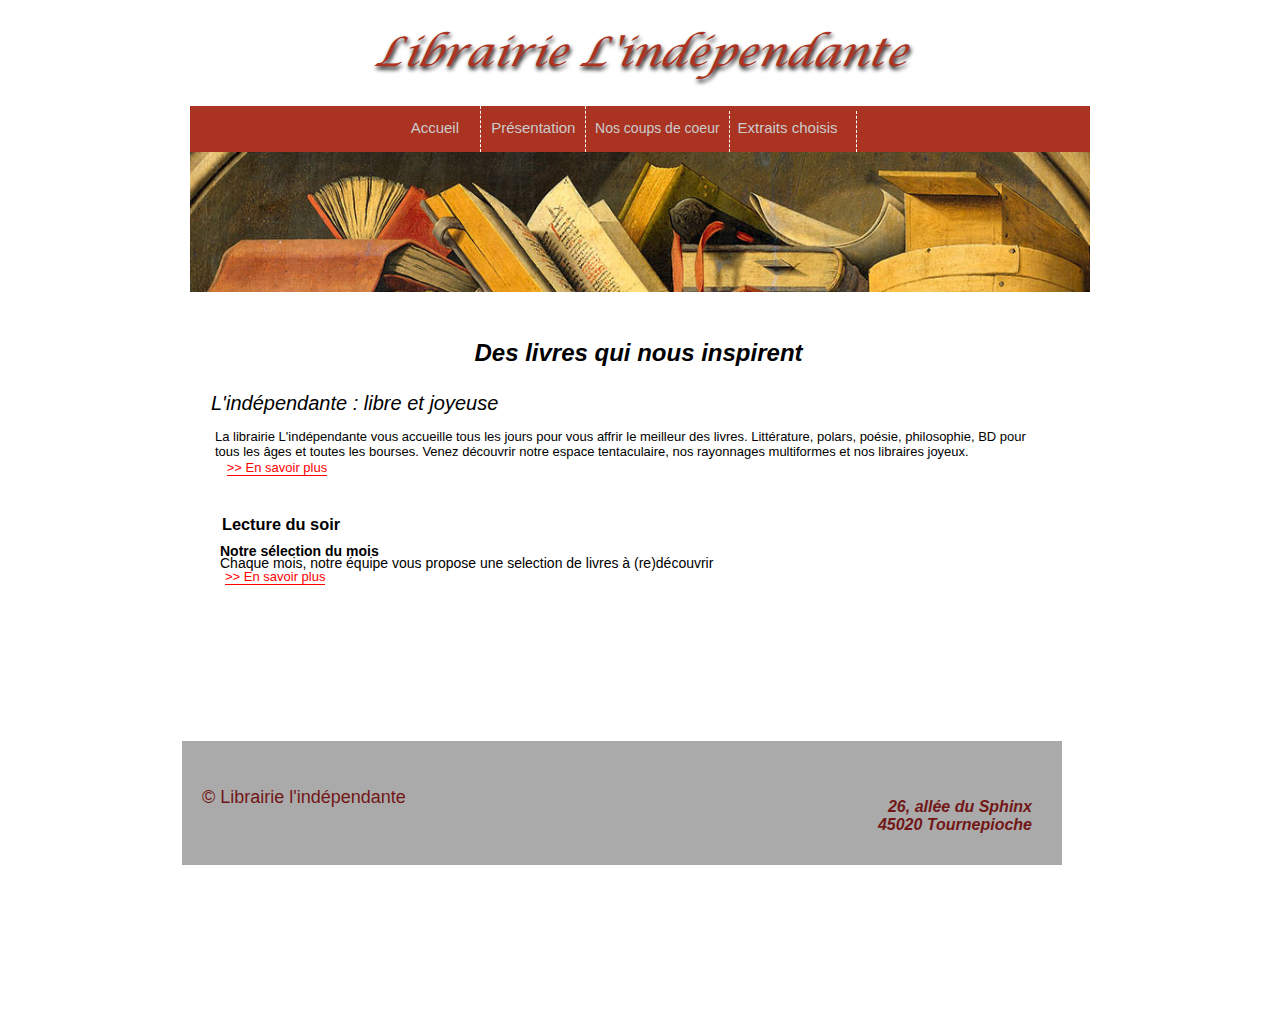
==== index.html @ 89625797 "librairie l'independante" ====
<!DOCTYPE html>
<html lang="fr">

<head>
    <meta charset="UTF-8">
    <meta name="viewport" content="width=device-width, initial-scale=1.0">
    <title>Accueil</title>
    <link rel="icon" type="image/x-icon" href="/img/favicon.png">
    <!-- mes balises meta a completer -->
    <meta name="author" content="Antonio De Abreu" />
    <!-- mes CSS de page -->
    <link rel="preconnect" href="https://fonts.googleapis.com">
    <link rel="preconnect" href="https://fonts.gstatic.com" crossorigin>
    <link
        href="https://fonts.googleapis.com/css2?family=Allura&family=Limelight&family=Playball&family=Poiret+One&family=Poppins:ital,wght@0,100;0,200;0,300;0,400;0,500;0,600;0,700;0,800;0,900;1,100;1,200;1,300;1,400;1,500;1,600;1,700;1,800;1,900&family=Roboto:ital,wght@0,100;0,300;0,400;0,500;0,700;0,900;1,100;1,300;1,400;1,500;1,700;1,900&display=swap"
        rel="stylesheet">
    <link rel="stylesheet" type="text/css" href="/css/default.css">
    <link rel="stylesheet" type="text/css" href="/css/global.css">

</head>

<body>
    <h1 class="PlaywriteHR">Librairie L'indépendante</h1>
    <div id="menu">
        <a href="#">
            <div class="nav1">Accueil</div>
        </a><!--
        --><a href="./pages/presentation.html" target="_blank">
            <div class="nav2">Présentation</div>
        </a><!--
         --><a href="./pages/coups-de-coeur.html" target="_blank">
            <div class="nav3">Nos coups de coeur</div>
        </a><!--
         --><a href="./pages/extraits-choisis.html" target="_blank">
            <div class="nav4">Extraits choisis</div>
        </a><!--
        -->
        <div class="nav5"></div>
        <div class="banner">
            <img src="img/bandeau.jpg" alt="bandeau librairie">
        </div>
    </div>

    <div id="main">
        <h2>Des livres qui nous inspirent</h2>
        <div id="intro">
            <h3>L'indépendante : libre et joyeuse</h3>
            <p>La librairie L'indépendante vous accueille tous les jours pour vous affrir le meilleur des livres.
                Littérature, polars, poésie, philosophie, BD pour<br> tous les âges et toutes les bourses. Venez
                découvrir
                notre espace tentaculaire, nos rayonnages multiformes et nos libraires joyeux.</p>
        </div>
        <a href="#" id="en-savoirPlus1">>> En savoir plus</a>
        <div class="intro2">
            <h3>Lecture du soir</h3>
            <h4>Notre sélection du mois</h4>
            <p>Chaque mois, notre équipe vous propose une selection de livres à (re)découvrir</p>
            <a href="#" id="en-savoirPlus2">>> En savoir plus</a>
        </div>
    </div>
    <footer
        style="width: 880px; margin:auto; bottom:47px; position:absolute; margin-left: 22px;background-color:#aaaaaa; bottom: 35px;">
        <h3 class="copyright">© Librairie l'indépendante</h3>
        <address>26, allée du Sphinx<br>45020 Tournepioche</address>
    </footer>
</body>

</html>
---- css/default.css ----
a:link,
a:visited,
a:hover,
a:focus,
a:active {
    color: rgb(75, 99, 117);
    text-decoration: none;
    cursor: pointer;
}

ul {
    list-style-type: none;
}
---- css/global.css ----
/* Pallette de couleurs 
    couleurs principales*/
@font-face {
    font-family: "Calygraphy";
    src: url(../fonts.css/Gabrielle.ttf);
    font-weight: 900;
    font-style: normal;
}

@font-face {
    font-family: "QuinchoScript";
    src: url(../fonts.css/QuinchoScript_PersonalUse.ttf);
    font-weight: 900;
    font-style: normal;
}

@font-face {
    font-family: "SimpleThread";
    src: url(../fonts.css/QuinchoScript_PersonalUse.ttf);
    font-weight: 900;
    font-style: normal;
}

@font-face {
    font-family: "PlaywriteHR";
    src: url(../fonts.css/lucida\ calligraphy\ italic.ttf);
    font-weight: 900;
    font-style: normal;
}

.PlaywriteHR {
    font-family: "PlaywriteHR";
    font-size: 40px;
    font-weight: bold;
    text-align: center;
    font-style: italic;
    color: #aa3322;
    text-shadow: 1.3px 3px 4.3px black;
}



.Quincho {
    font-family: "QuinchoScript";
    font-weight: bold;
    font-size: 40px;
    font-style: normal;

}

.SimpleThread {
    font-family: "SimpleThread";
    font-weight: bold;
    font-size: 40px;
    font-style: normal;

}

.Gabrielle {
    font-family: "Calygraphy";
    font-size: 50px;
    color: #721717;
    font-style: normal;
    text-align: center;
    font-weight: bold;
    text-shadow: #000 1 0.3 red;


}

Rouge1 {
    color: #aa3322;
}

Rouge2 {
    color: #721717;
}

/* niveaux de gris */

Noir {
    color: #000;
}

Blanc {
    color: #fff;
}

Gris-3 {
    color: #ededed;
}

Gris-1 {
    color: #cccccc;
}

Gris-2 {
    color: #aaaaaa;
}

body {
    width: 960px;
    margin: auto;
    height: 1000px;
    font-family: Arial, Helvetica, "Liberation Sans", FreeSans, sans-serif;
    font-weight: normal;
    font-stretch: normal;
    font-style: normal;
    font-size: 16px;
    color: rgb(75, 99, 117);
    background-color: #fff;
}

.nav1,
.nav2,
.nav3,
.nav4 {
    color: #aaaaaa;
    text-decoration: none;
    cursor: pointer;

}

#menu {
    text-align: justify;
    font-size: 15px;
    width: 900px;
    margin: auto;
    height: 46px;
    margin: auto;
    color: #cccccc;
    background-color: #aa3322;
}


.nav1 {
    display: inline-block;
    width: 252px;
    height: 30px;
    text-align: right;
    padding: 2px 17px;
    color: #cccccc;
    background-color: #aa3322;
}

.nav2 {
    display: inline-block;
    position: relative;
    height: 25px;
    width: 69px;
    padding: 13px 25px 8px 10px;
    color: #cccccc;
    background-color: #aa3322;
    text-align: center;
    border-right: 1.5px dashed white;
    border-left: 1.5px dashed white;
}

.nav3 {
    display: inline-block;
    height: 30px;
    width: 134px;
    font-size: 14px;
    padding: 0px;
    color: #cccccc;
    background-color: #aa3322;
    text-align: center;

}

.nav4 {
    position: inline-block;
    left: 749px;
    display: inline-flex;
    width: 110px;
    height: 25px;
    padding: 8px;
    text-align: center;
    color: #cccccc;
    background-color: #aa3322;
    border-left: 1.5px dashed white;
    border-right: 1.5px dashed white;

}

.nav1:hover,
.nav2:hover,
.nav3:hover,
.nav4:hover {
    color: white;
    font-weight: 500;
}

.banner img {
    margin: auto;
    max-width: 900px;
}


div#main {
    text-align: center;
    margin-top: 3px;
    /* top: 300; */
}

#main {
    display: inline-block;
    position: absolute;
    top: 311px;
    margin: 0 40px;
    color: #000;
}

#main h2 {
    padding: 5px 40px;
    font-style: italic;
}

#content-box {
    display: flex;
    width: 900px;
    gap: 5px;
    padding: 0px;
    color: black;
    height: 500px;
    font-size: 15px;
    border-radius: 10px;
}

#en-savoirPlus {
    color: red;
    position: absolute;
    left: 20px;
    font: size 11px;
    top: auto;
    border-bottom: 1px solid red;
}

.coupsDeCoeur {
    display: inline-block;
    width: 900px;
    padding: 23px;
    margin-top: 133px;
    height: 1000px;
    font-size: 15px;
    border-radius: 10px;
}

#lesClassiques {
    display: flex;
    margin: 35px;
    justify-content: space-between;
    flex-direction: row;
    flex-wrap: nowrap;
}

#lesRomans {
    display: flex;
    margin: 28px;
    justify-content: space-between;
    flex-direction: row;
    flex-wrap: nowrap;
}

.box {
    width: -webkit-fill-available;
    display: inline-block;
    position: relative;
    color: #000;
    background-color: #ededed;
    padding-left: 13px;
    margin: 4px;
    border-radius: 10px;
    border: 1px solid red;
}


.romans {
    padding-left: 15px;
    width: 263px;
    height: 200px;
}

.box h5 {
    text-align: left;
}

.jours-semaine {
    position: relative;
    right: 40px;
    line-height: 0.1;
    bottom: -5px;
    height: auto;
    text-align: left;
}

.ul {
    padding: 4px;
    line-height: 0;
}


a:link,
a:visited,
a:hover,
a:focus,
a:active {
    color: rgb(75, 99, 117);
    text-decoration: none;
    cursor: pointer;
}

.main h2 {
    font-family: 'Franklin Gothic Medium', 'Arial Narrow', Arial, sans-serif;
    font-size: 22px;
    padding-top: 50px;
    font-weight: 600;
    margin-left: 40%;
    font-style: italic;
    color: #000;
}



#intro {
    width: 900px;
    margin-left: -23px;
    font-size: 16px;
    line-height: normal;
}

.intro2 {
    margin: 2px 0;
    height: 100px;
    margin-left: 1px;
    padding: 8px;
    font-size: 14px;
    line-height: normal;
}

.intro2 p {
    position: absolute;
    margin-top: 17px;
    left: 20px;
}

.intro2 h3 {
    position: relative;
    left: -358px;
    top: 13px;
}

.intro2>h4 {
    position: absolute;
    bottom: 18px;
    left: 20px;
}

#intro h3 {
    font-family: 'Franklin Gothic Medium', 'Arial Narrow', Arial, sans-serif;
    font-size: 20px;
    text-align: left;
    margin-left: 34px;
    font-style: italic;
    font-weight: 500;
    color: #000;
}

#intro p {
    position: relative;
    top: -6px;
    text-align: left;
    margin-left: 38px;
    padding-left: 0px;
    font-size: 13px;
}

#boxCitation {
    display: inline-block;
    position: relative;
    width: 428px;
    font-style: italic;
    font-weight: 500;
    margin-right: 322px;
    height: auto;
    border: 1px dashed red;
    background-color: #ededed;
    padding: 7px;
    margin-top: 10px;
}

#en-savoirPlus1 {
    color: red;
    position: absolute;
    bottom: 11px;
    left: 25px;
    font-size: small;
    border-bottom: 1px solid red;
}

a#en-savoirPlus2 {
    position: relative;
    right: 362px;
    bottom: 79px;
    color: red;
    font-size: small;
    border-bottom: 1px solid red;
}

.lesClassiques {
    display: flex;
    justify-content: space-between;
}

div#horaires {
    margin: 58px 11px;
}

footer {
    width: 880px;
    margin: auto;
    bottom: -280px;
    position: absolute;
    margin-left: 11px;
    background-color: #aaaaaa;
}

.copyright {
    position: relative;
    margin-left: 20px;
    top: 28px;
    font-size: 18px;
    font-weight: 200;
    color: #721717;
}

address {
    text-align: end;
    color: #721717;
    font-size: 1em;
    font-weight: bold;
    padding-right: 30px;
    padding-bottom: 31px;
}
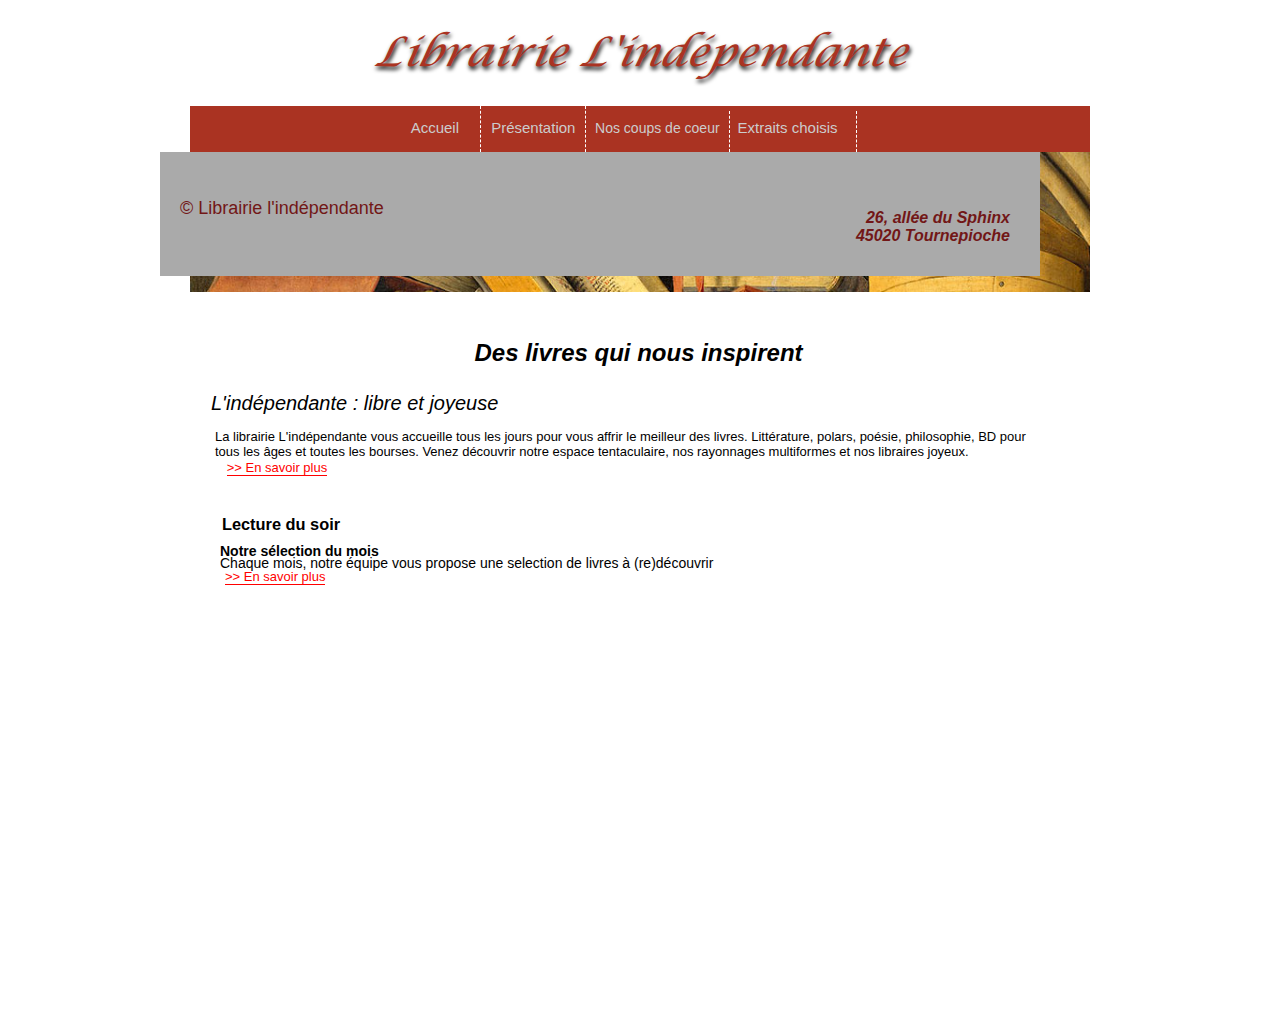
==== commit c1d3c4bf: "mise à jour 23_07" ====
--- a/index.html
+++ b/index.html
@@ -9,14 +9,12 @@
     <!-- mes balises meta a completer -->
     <meta name="author" content="Antonio De Abreu" />
     <!-- mes CSS de page -->
+    <link rel="stylesheet" type="text/css" href="/css/style.css">
     <link rel="preconnect" href="https://fonts.googleapis.com">
     <link rel="preconnect" href="https://fonts.gstatic.com" crossorigin>
     <link
         href="https://fonts.googleapis.com/css2?family=Allura&family=Limelight&family=Playball&family=Poiret+One&family=Poppins:ital,wght@0,100;0,200;0,300;0,400;0,500;0,600;0,700;0,800;0,900;1,100;1,200;1,300;1,400;1,500;1,600;1,700;1,800;1,900&family=Roboto:ital,wght@0,100;0,300;0,400;0,500;0,700;0,900;1,100;1,300;1,400;1,500;1,700;1,900&display=swap"
         rel="stylesheet">
-    <link rel="stylesheet" type="text/css" href="/css/default.css">
-    <link rel="stylesheet" type="text/css" href="/css/global.css">
-
 </head>
 
 <body>
@@ -25,13 +23,13 @@
         <a href="#">
             <div class="nav1">Accueil</div>
         </a><!--
-        --><a href="./pages/presentation.html" target="_blank">
+        --><a href="./pages/presentation.html">
             <div class="nav2">Présentation</div>
         </a><!--
-         --><a href="./pages/coups-de-coeur.html" target="_blank">
+         --><a href="./pages/coups-de-coeur.html">
             <div class="nav3">Nos coups de coeur</div>
         </a><!--
-         --><a href="./pages/extraits-choisis.html" target="_blank">
+         --><a href="./pages/extraits-choisis.html">
             <div class="nav4">Extraits choisis</div>
         </a><!--
         -->
@@ -58,8 +56,7 @@
             <a href="#" id="en-savoirPlus2">>> En savoir plus</a>
         </div>
     </div>
-    <footer
-        style="width: 880px; margin:auto; bottom:47px; position:absolute; margin-left: 22px;background-color:#aaaaaa; bottom: 35px;">
+    <footer class="footer">
         <h3 class="copyright">© Librairie l'indépendante</h3>
         <address>26, allée du Sphinx<br>45020 Tournepioche</address>
     </footer>
--- a/css/style.css
+++ b/css/style.css
@@ -0,0 +1,466 @@
+/* Pallette de couleurs 
+    couleurs principales*/
+@font-face {
+    font-family: "Calygraphy";
+    src: url(../fonts.css/Gabrielle.ttf);
+    font-weight: 900;
+    font-style: normal;
+}
+
+@font-face {
+    font-family: "QuinchoScript";
+    src: url(../fonts.css/QuinchoScript_PersonalUse.ttf);
+    font-weight: 900;
+    font-style: normal;
+}
+
+@font-face {
+    font-family: "SimpleThread";
+    src: url(../fonts.css/QuinchoScript_PersonalUse.ttf);
+    font-weight: 900;
+    font-style: normal;
+}
+
+@font-face {
+    font-family: "PlaywriteHR";
+    src: url(../fonts.css/lucida\ calligraphy\ italic.ttf);
+    font-weight: 900;
+    font-style: normal;
+}
+
+.PlaywriteHR {
+    font-family: "PlaywriteHR";
+    font-size: 40px;
+    font-weight: bold;
+    text-align: center;
+    font-style: italic;
+    color: #aa3322;
+    text-shadow: 1.3px 3px 4.3px black;
+}
+
+
+
+.Quincho {
+    font-family: "QuinchoScript";
+    font-weight: bold;
+    font-size: 40px;
+    font-style: normal;
+
+}
+
+.SimpleThread {
+    font-family: "SimpleThread";
+    font-weight: bold;
+    font-size: 40px;
+    font-style: normal;
+
+}
+
+.Gabrielle {
+    font-family: "Calygraphy";
+    font-size: 50px;
+    color: #721717;
+    font-style: normal;
+    text-align: center;
+    font-weight: bold;
+    text-shadow: #000 1 0.3 red;
+
+
+}
+
+Rouge1 {
+    color: #aa3322;
+}
+
+Rouge2 {
+    color: #721717;
+}
+
+/* niveaux de gris */
+
+Noir {
+    color: #000;
+}
+
+Blanc {
+    color: #fff;
+}
+
+Gris-3 {
+    color: #ededed;
+}
+
+Gris-1 {
+    color: #cccccc;
+}
+
+Gris-2 {
+    color: #aaaaaa;
+}
+
+body {
+    width: 960px;
+    margin: auto;
+    height: 1000px;
+    font-family: Arial, Helvetica, "Liberation Sans", FreeSans, sans-serif;
+    font-weight: normal;
+    font-stretch: normal;
+    font-style: normal;
+    font-size: 16px;
+    color: rgb(75, 99, 117);
+    background-color: #fff;
+}
+
+.nav1,
+.nav2,
+.nav3,
+.nav4 {
+    color: #aaaaaa;
+    text-decoration: none;
+    cursor: pointer;
+
+}
+
+a:link,
+a:visited,
+a:hover,
+a:focus,
+a:active {
+    color: rgb(75, 99, 117);
+    text-decoration: none;
+    cursor: pointer;
+}
+
+ul {
+    list-style-type: none;
+}
+
+#menu {
+    text-align: justify;
+    font-size: 15px;
+    width: 900px;
+    margin: auto;
+    height: 46px;
+    margin: auto;
+    color: #cccccc;
+    background-color: #aa3322;
+}
+
+
+.nav1 {
+    display: inline-block;
+    width: 252px;
+    height: 30px;
+    text-align: right;
+    padding: 2px 17px;
+    color: #cccccc;
+    background-color: #aa3322;
+}
+
+.nav2 {
+    display: inline-block;
+    position: relative;
+    height: 25px;
+    width: 69px;
+    padding: 13px 25px 8px 10px;
+    color: #cccccc;
+    background-color: #aa3322;
+    text-align: center;
+    border-right: 1.5px dashed white;
+    border-left: 1.5px dashed white;
+}
+
+.nav3 {
+    display: inline-block;
+    height: 30px;
+    width: 134px;
+    font-size: 14px;
+    padding: 0px;
+    color: #cccccc;
+    background-color: #aa3322;
+    text-align: center;
+
+}
+
+.nav4 {
+    position: inline-block;
+    left: 749px;
+    display: inline-flex;
+    width: 110px;
+    height: 25px;
+    padding: 8px;
+    text-align: center;
+    color: #cccccc;
+    background-color: #aa3322;
+    border-left: 1.5px dashed white;
+    border-right: 1.5px dashed white;
+
+}
+
+.nav1:hover,
+.nav2:hover,
+.nav3:hover,
+.nav4:hover {
+    color: white;
+    font-weight: 500;
+}
+
+.banner img {
+    margin: auto;
+    max-width: 900px;
+}
+
+
+div#main {
+    text-align: center;
+    margin-top: 3px;
+    /* top: 300; */
+}
+
+#main {
+    display: inline-block;
+    position: absolute;
+    top: 311px;
+    margin: 0 40px;
+    color: #000;
+}
+
+#main h2 {
+    padding: 5px 40px;
+    font-style: italic;
+}
+
+#content-box {
+    display: flex;
+    width: 900px;
+    gap: 5px;
+    padding: 0px;
+    color: black;
+    height: 500px;
+    font-size: 15px;
+    border-radius: 10px;
+}
+
+#en-savoirPlus {
+    color: red;
+    position: absolute;
+    left: 20px;
+    font: size 11px;
+    top: auto;
+    border-bottom: 1px solid red;
+}
+
+.coupsDeCoeur {
+    display: inline-block;
+    width: 900px;
+    padding: 23px;
+    margin-top: 133px;
+    height: 1000px;
+    font-size: 15px;
+    border-radius: 10px;
+    border: 1px solid #721717;
+}
+
+#lesClassiques {
+    display: flex;
+    margin: 35px;
+    justify-content: space-between;
+    flex-direction: row;
+    flex-wrap: nowrap;
+}
+
+.lesClassiques h3 {
+    position: relative;
+    padding: 4px;
+    top: -96px;
+}
+
+#lesRomans {
+    display: flex;
+    margin: 28px;
+    justify-content: space-between;
+    flex-direction: row;
+    flex-wrap: nowrap;
+}
+
+.box {
+    width: -webkit-fill-available;
+    display: inline-block;
+    position: relative;
+    color: #000;
+    background-color: #ededed;
+    padding-left: 13px;
+    margin: 4px;
+    border-radius: 10px;
+    border: 1px solid red;
+}
+
+
+.romans {
+    padding-left: 15px;
+    width: 263px;
+    height: 200px;
+}
+
+.box h5 {
+    text-align: left;
+}
+
+.jours-semaine {
+    position: relative;
+    right: 40px;
+    line-height: 0.1;
+    bottom: -5px;
+    height: auto;
+    text-align: left;
+}
+
+.ul {
+    padding: 4px;
+    line-height: 0;
+}
+
+
+a:link,
+a:visited,
+a:hover,
+a:focus,
+a:active {
+    color: rgb(75, 99, 117);
+    text-decoration: none;
+    cursor: pointer;
+}
+
+.main h2 {
+    font-family: 'Franklin Gothic Medium', 'Arial Narrow', Arial, sans-serif;
+    font-size: 22px;
+    padding-top: 50px;
+    font-weight: 600;
+    margin-left: 40%;
+    font-style: italic;
+    color: #000;
+}
+
+
+
+#intro {
+    width: 900px;
+    margin-left: -23px;
+    font-size: 16px;
+    line-height: normal;
+}
+
+.intro2 {
+    margin: 2px 0;
+    height: 100px;
+    margin-left: 1px;
+    padding: 8px;
+    font-size: 14px;
+    line-height: normal;
+}
+
+.intro2 p {
+    position: absolute;
+    margin-top: 17px;
+    left: 20px;
+}
+
+.intro2 h3 {
+    position: relative;
+    left: -358px;
+    top: 13px;
+}
+
+.intro2>h4 {
+    position: absolute;
+    bottom: 18px;
+    left: 20px;
+}
+
+#intro h3 {
+    font-family: 'Franklin Gothic Medium', 'Arial Narrow', Arial, sans-serif;
+    font-size: 20px;
+    text-align: left;
+    margin-left: 34px;
+    font-style: italic;
+    font-weight: 500;
+    color: #000;
+}
+
+#intro p {
+    position: relative;
+    top: -6px;
+    text-align: left;
+    margin-left: 38px;
+    padding-left: 0px;
+    font-size: 13px;
+}
+
+#boxCitation {
+    display: inline-block;
+    position: relative;
+    width: 428px;
+    font-style: italic;
+    font-weight: 500;
+    margin-right: 322px;
+    height: auto;
+    border: 1px dashed red;
+    background-color: #ededed;
+    padding: 7px;
+    margin-top: 10px;
+}
+
+#en-savoirPlus1 {
+    color: red;
+    position: absolute;
+    bottom: 11px;
+    left: 25px;
+    font-size: small;
+    border-bottom: 1px solid red;
+}
+
+a#en-savoirPlus2 {
+    position: relative;
+    right: 362px;
+    bottom: 79px;
+    color: red;
+    font-size: small;
+    border-bottom: 1px solid red;
+}
+
+.lesClassiques {
+    display: flex;
+    justify-content: space-between;
+}
+
+div#horaires {
+    margin: 58px 11px;
+}
+
+
+
+.footer {
+    height: auto;
+    position: absolute;
+    width: 880px;
+    margin: auto;
+    background-color: #aaaaaa;
+}
+
+.copyright {
+    position: relative;
+    margin-left: 20px;
+    top: 28px;
+    font-size: 18px;
+    font-weight: 200;
+    color: #721717;
+}
+
+address {
+    text-align: end;
+    color: #721717;
+    font-size: 1em;
+    font-weight: bold;
+    padding-right: 30px;
+    padding-bottom: 31px;
+}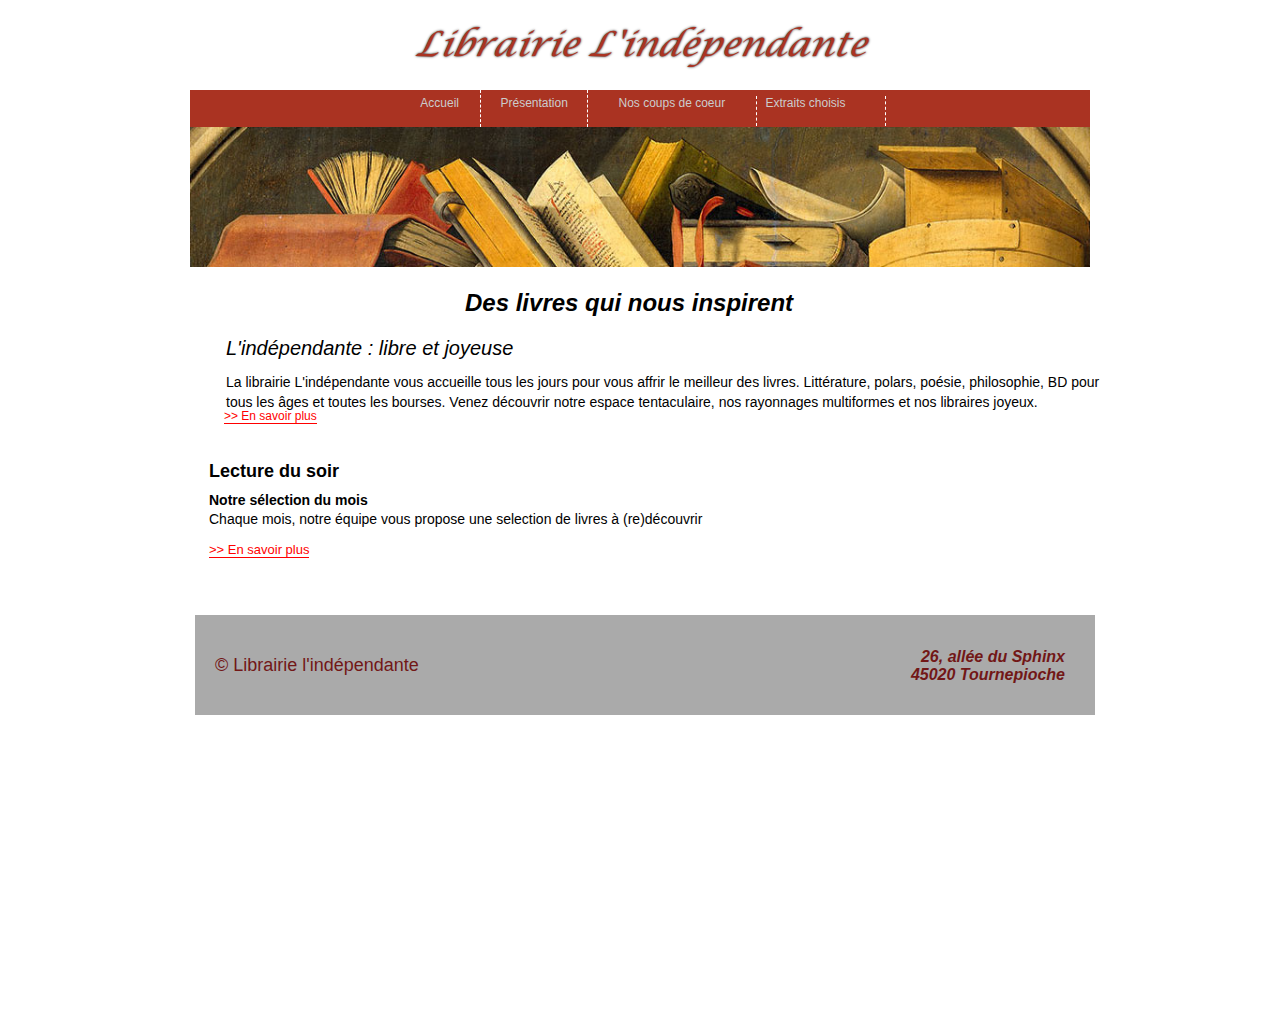
==== commit 4bc58351: "maj lien en savoir plus" ====
--- a/index.html
+++ b/index.html
@@ -39,21 +39,22 @@
         </div>
     </div>
 
-    <div id="main">
+    <div id="main1">
         <h2>Des livres qui nous inspirent</h2>
-        <div id="intro">
+        <div class="intro">
             <h3>L'indépendante : libre et joyeuse</h3>
             <p>La librairie L'indépendante vous accueille tous les jours pour vous affrir le meilleur des livres.
-                Littérature, polars, poésie, philosophie, BD pour<br> tous les âges et toutes les bourses. Venez
+                Littérature, polars, poésie, philosophie, BD pour<br>
+            <p class="p2">tous les âges et toutes les bourses. Venez
                 découvrir
                 notre espace tentaculaire, nos rayonnages multiformes et nos libraires joyeux.</p>
         </div>
-        <a href="#" id="en-savoirPlus1">>> En savoir plus</a>
+        <a href="pages/presentation.html" id="en-savoirPlus1">>> En savoir plus</a>
         <div class="intro2">
             <h3>Lecture du soir</h3>
             <h4>Notre sélection du mois</h4>
             <p>Chaque mois, notre équipe vous propose une selection de livres à (re)découvrir</p>
-            <a href="#" id="en-savoirPlus2">>> En savoir plus</a>
+            <a href="pages/coups-de-coeur.html" id="en-savoirPlus2">>> En savoir plus</a>
         </div>
     </div>
     <footer class="footer">
--- a/css/style.css
+++ b/css/style.css
@@ -24,18 +24,18 @@
 @font-face {
     font-family: "PlaywriteHR";
     src: url(../fonts.css/lucida\ calligraphy\ italic.ttf);
-    font-weight: 900;
+    font-weight: bold;
     font-style: normal;
 }
 
 .PlaywriteHR {
     font-family: "PlaywriteHR";
-    font-size: 40px;
+    font-size: 34px;
     font-weight: bold;
     text-align: center;
     font-style: italic;
     color: #aa3322;
-    text-shadow: 1.3px 3px 4.3px black;
+    text-shadow: 0.3px 0px 2.3px black;
 }
 
 
@@ -106,7 +106,6 @@
     font-weight: normal;
     font-stretch: normal;
     font-style: normal;
-    font-size: 16px;
     color: rgb(75, 99, 117);
     background-color: #fff;
 }
@@ -116,7 +115,20 @@
 .nav3,
 .nav4 {
     color: #aaaaaa;
+    font-size: 12px;
     text-decoration: none;
+    cursor: pointer;
+
+}
+
+.nav1:hover,
+.nav2:hover,
+.nav3:hover,
+.nav4:hover {
+    color: #fff;
+    text-decoration: none;
+    font-weight: 500;
+    background-color: #aaa;
     cursor: pointer;
 
 }
@@ -140,7 +152,7 @@
     font-size: 15px;
     width: 900px;
     margin: auto;
-    height: 46px;
+    height: 40px;
     margin: auto;
     color: #cccccc;
     background-color: #aa3322;
@@ -150,9 +162,10 @@
 .nav1 {
     display: inline-block;
     width: 252px;
-    height: 30px;
+    height: 25px;
     text-align: right;
-    padding: 2px 17px;
+    padding: 6px 17px;
+    font-size: 12px;
     color: #cccccc;
     background-color: #aa3322;
 }
@@ -161,9 +174,10 @@
     display: inline-block;
     position: relative;
     height: 25px;
-    width: 69px;
-    padding: 13px 25px 8px 10px;
+    width: 80px;
+    padding: 6px 13px;
     color: #cccccc;
+    font-size: 12px;
     background-color: #aa3322;
     text-align: center;
     border-right: 1.5px dashed white;
@@ -172,10 +186,10 @@
 
 .nav3 {
     display: inline-block;
-    height: 30px;
-    width: 134px;
-    font-size: 14px;
-    padding: 0px;
+    height: 25px;
+    width: 125px;
+    font-size: 12px;
+    padding: 6px 17px;
     color: #cccccc;
     background-color: #aa3322;
     text-align: center;
@@ -187,8 +201,9 @@
     left: 749px;
     display: inline-flex;
     width: 110px;
-    height: 25px;
-    padding: 8px;
+    height: 30px;
+    font-size: 12px;
+    padding: 0px 9px;
     text-align: center;
     color: #cccccc;
     background-color: #aa3322;
@@ -210,40 +225,93 @@
     max-width: 900px;
 }
 
-
+/* 
 div#main {
     text-align: center;
-    margin-top: 3px;
-    /* top: 300; */
-}
+} */
 
 #main {
     display: inline-block;
-    position: absolute;
-    top: 311px;
-    margin: 0 40px;
     color: #000;
+    margin-top: 137px;
+    margin-left: 40px;
+}
+
+#main1 {
+    display: inline-block;
+    color: #000;
+    margin-top: 140px;
+    margin-left: 40px;
+}
+
+#main1 h2 {
+    font-style: italic;
+    margin-left: 265px;
+}
+
+p {
+    font-size: 14px;
+    line-height: normal;
 }
 
 #main h2 {
-    padding: 5px 40px;
-    font-style: italic;
-}
-
-#content-box {
+    font-family: 'Franklin Gothic Medium', 'Arial Narrow', Arial, sans-serif;
+    font-size: 26px;
+    margin: auto;
+    padding-top: 16px;
+    padding-left: 258px;
+    font-weight: 600;
+    font-style: italic;
+    color: #000;
+}
+
+#intro {
+    margin-left: 41px;
+    font-size: 14px;
+    line-height: normal;
+}
+
+.intro h3 {
+    right: 254px;
+}
+
+.intro p {
+    margin-left: 49px;
+    line-height: 0.3;
+}
+
+.intro .p2 {
+    top: -10px;
+    text-align: left;
+    line-height: 0.5;
+    margin-left: 47px;
+    padding-left: 0px;
+    font-size: 13px;
+}
+
+.intro2 {
+    margin: 2px 0;
+    height: 100px;
+    margin-left: 1px;
+    padding-top: 100px;
+    font-size: 20px;
+    line-height: normal;
+}
+
+
+.content-box {
     display: flex;
     width: 900px;
-    gap: 5px;
     padding: 0px;
     color: black;
-    height: 500px;
+    height: 693px;
     font-size: 15px;
     border-radius: 10px;
 }
 
 #en-savoirPlus {
     color: red;
-    position: absolute;
+    /* position: absolute; */
     left: 20px;
     font: size 11px;
     top: auto;
@@ -252,54 +320,103 @@
 
 .coupsDeCoeur {
     display: inline-block;
-    width: 900px;
+    width: 820px;
     padding: 23px;
-    margin-top: 133px;
-    height: 1000px;
+    margin-top: 108px;
+    height: 660px;
     font-size: 15px;
     border-radius: 10px;
-    border: 1px solid #721717;
+    /* border: 1px solid #721717; */
+}
+
+.coupsDeCoeur h2 {
+    margin: 10px;
+    text-align: center;
+    font-style: italic;
+}
+
+.coupsDeCoeur h3 {
+    text-align: center;
+    color: #aa3322;
+    text-decoration: underline;
+}
+
+.coupsDeCoeur h4 {
+    font-size: 16px;
+    font-weight: 600;
+    margin-bottom: 7px;
+    margin-left: 49px;
 }
 
 #lesClassiques {
     display: flex;
-    margin: 35px;
+    margin-left: 63px;
     justify-content: space-between;
     flex-direction: row;
     flex-wrap: nowrap;
 }
 
-.lesClassiques h3 {
+#lesClassiques h3 {
     position: relative;
     padding: 4px;
     top: -96px;
 }
 
+
 #lesRomans {
     display: flex;
-    margin: 28px;
+    margin-left: 63px;
     justify-content: space-between;
     flex-direction: row;
     flex-wrap: nowrap;
 }
 
+.lesRomans h3 {
+    position: relative;
+    padding: 4px;
+    top: -96px;
+}
+
 .box {
-    width: -webkit-fill-available;
-    display: inline-block;
-    position: relative;
+    display: block;
     color: #000;
     background-color: #ededed;
     padding-left: 13px;
     margin: 4px;
     border-radius: 10px;
-    border: 1px solid red;
-}
-
+    border: 1px solid #aa3322;
+}
 
 .romans {
-    padding-left: 15px;
     width: 263px;
-    height: 200px;
+    height: 160px;
+    margin-top: 10px;
+}
+
+
+.box-romans .author {
+    font-weight: 800;
+    font-size: 14px;
+}
+
+.box-title {
+    display: inline-block;
+    color: #aa3322;
+    font-size: 14px;
+    font-style: italic;
+    font-weight: 900;
+}
+
+p.author {
+    font-size: 14px;
+    margin: -13px;
+    padding-left: 13px;
+}
+
+p.genre {
+    font-weight: bold;
+    padding-top: 13px;
+    line-height: 0.4;
 }
 
 .box h5 {
@@ -331,98 +448,103 @@
     cursor: pointer;
 }
 
-.main h2 {
-    font-family: 'Franklin Gothic Medium', 'Arial Narrow', Arial, sans-serif;
-    font-size: 22px;
-    padding-top: 50px;
-    font-weight: 600;
-    margin-left: 40%;
-    font-style: italic;
-    color: #000;
-}
-
-
-
-#intro {
-    width: 900px;
+
+
+.intro {
     margin-left: -23px;
     font-size: 16px;
     line-height: normal;
 }
 
+.intro>h3 {
+    margin-right: 10px;
+}
+
 .intro2 {
     margin: 2px 0;
     height: 100px;
+    top: 90px;
     margin-left: 1px;
     padding: 8px;
     font-size: 14px;
     line-height: normal;
 }
 
+
 .intro2 p {
-    position: absolute;
-    margin-top: 17px;
+    margin-top: -9px;
     left: 20px;
 }
 
 .intro2 h3 {
-    position: relative;
-    left: -358px;
-    top: 13px;
-}
-
-.intro2>h4 {
-    position: absolute;
-    bottom: 18px;
-    left: 20px;
-}
-
-#intro h3 {
+    font-size: 18px;
+    padding-top: 9px;
+}
+
+.intro2 h4 {
+    line-height: 0.1;
+}
+
+.intro>h3 {
     font-family: 'Franklin Gothic Medium', 'Arial Narrow', Arial, sans-serif;
     font-size: 20px;
     text-align: left;
-    margin-left: 34px;
+    padding-left: 49px;
+    font-size: 20px;
     font-style: italic;
     font-weight: 500;
     color: #000;
 }
 
-#intro p {
-    position: relative;
-    top: -6px;
+.intro .p2 {
     text-align: left;
-    margin-left: 38px;
+    line-height: 0.5;
+    margin-bottom: 0;
+    margin-left: 49px;
     padding-left: 0px;
-    font-size: 13px;
-}
-
-#boxCitation {
-    display: inline-block;
-    position: relative;
-    width: 428px;
+    font-size: 14px;
+}
+
+
+.boxCitation {
+    display: flex;
+    width: 417px;
     font-style: italic;
     font-weight: 500;
-    margin-right: 322px;
+    margin-left: 35px;
+    margin-right: 452px;
     height: auto;
     border: 1px dashed red;
     background-color: #ededed;
     padding: 7px;
-    margin-top: 10px;
+    margin-top: 7px;
+    flex-wrap: nowrap;
+    align-content: flex-end;
+    justify-content: center;
+    align-items: center;
 }
 
 #en-savoirPlus1 {
     color: red;
-    position: absolute;
-    bottom: 11px;
+    display: inline-block;
+    left: 10px;
+    margin-left: 24px;
+    top: 136px;
     left: 25px;
-    font-size: small;
+    font-size: 12px;
     border-bottom: 1px solid red;
 }
 
-a#en-savoirPlus2 {
-    position: relative;
-    right: 362px;
-    bottom: 79px;
+#en-savoirPlus1:hover,
+#en-savoirPlus2:hover {
+    color: #aaaaaa;
+    border-bottom: none;
+}
+
+#en-savoirPlus2 {
+    display: inline-block;
+    margin-right: 720px;
+    margin-top: 0px;
     color: red;
     font-size: small;
     border-bottom: 1px solid red;
@@ -434,33 +556,32 @@
 }
 
 div#horaires {
-    margin: 58px 11px;
-}
-
-
+    margin: 58px 45px;
+}
 
 .footer {
-    height: auto;
-    position: absolute;
-    width: 880px;
+    height: 100px;
+    width: 900px;
     margin: auto;
+    color: #721717;
+    margin: 57px 35px;
     background-color: #aaaaaa;
 }
 
 .copyright {
-    position: relative;
+    display: block;
     margin-left: 20px;
-    top: 28px;
+    padding-top: 40px;
     font-size: 18px;
     font-weight: 200;
-    color: #721717;
 }
 
 address {
-    text-align: end;
-    color: #721717;
+    text-align: right;
+    position: relative;
     font-size: 1em;
+    bottom: 46px;
     font-weight: bold;
     padding-right: 30px;
-    padding-bottom: 31px;
+
 }